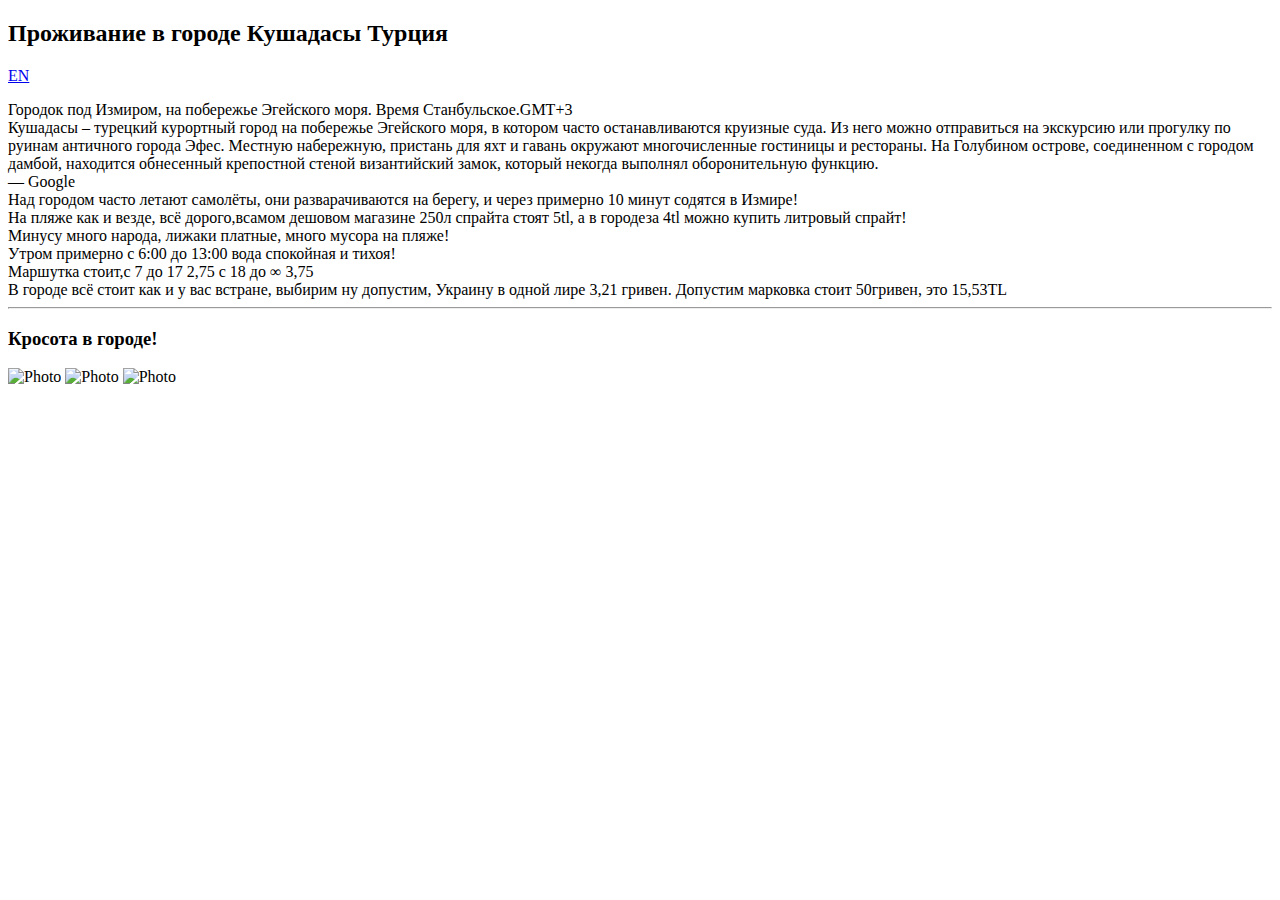
==== index.html @ 103a53df "Add files via upload" ====
<!DOCTYPE html>
<html lang="ru">

<head>
    <meta charset="UTF-8">
    <meta http-equiv="X-UA-Compatible" content="IE=edge">
    <meta name="viewport" content="width=device-width, initial-scale=1.0">
    <link rel="stylesheet" href="style/index.css">
    <title></title>
</head>

<body>
    <h2>Проживание в городе Кушадасы Турция</h2>
    <p><a href="indexen.html">EN</a></p>
    <div class="progorod">
        <div class="gorodnaxojdenie">Городок под Измиром, на побережье Эгейского моря. Время Станбульское.GMT+3</div>
        <div class="gorodnaxojdenie">Кушадасы – турецкий курортный город на побережье Эгейского моря, в котором часто
            останавливаются круизные суда. Из него можно отправиться на экскурсию или прогулку по руинам античного
            города Эфес. Местную набережную, пристань для яхт и гавань окружают многочисленные гостиницы и рестораны. На
            Голубином острове, соединенном с городом дамбой, находится обнесенный крепостной стеной византийский замок,
            который некогда выполнял оборонительную функцию.<div class="Google">― Google</div></div>
        <div class="gorodnaxojdenie">Над городом часто летают самолёты, они разварачиваются на берегу, и через примерно
            10 минут содятся в Измире!</div>
    </div>
    <div class="kakinekak">
        <div class="plij">На пляже как и везде, всё дорого,всамом дешовом магазине 250л спрайта стоят 5tl, а в городеза
            4tl можно купить литровый спрайт!</div>
        <div class="plijminys">Минусу много народа, лижаки платные, много мусора на пляже!</div>
        <div class="plijplis">Утром примерно с 6:00 до 13:00 вода спокойная и тихоя!</div>
    </div>
    <div class="stoimosti">
        <div class="transpart">Маршутка стоит,с 7 до 17 2,75 с 18 до &#x221e 3,75</div>
        <div class="rajnisa">В городе всё стоит как и у вас встране, выбирим ну допустим, Украину в одной лире 3,21
            гривен. Допустим марковка стоит 50гривен, это 15,53TL</div>
    </div><hr>
    <h3>Кросота в городе!</h3>
    <div class="photo">
        <img src="img/1630322483137.jpg" alt="Photo">
        <img src="img/1630322483144.jpg" alt="Photo">
        <img src="img/Дизайн без названия (22).png" alt="Photo">
    </div>
    <footer>
        
    </footer>
</body>

</html>
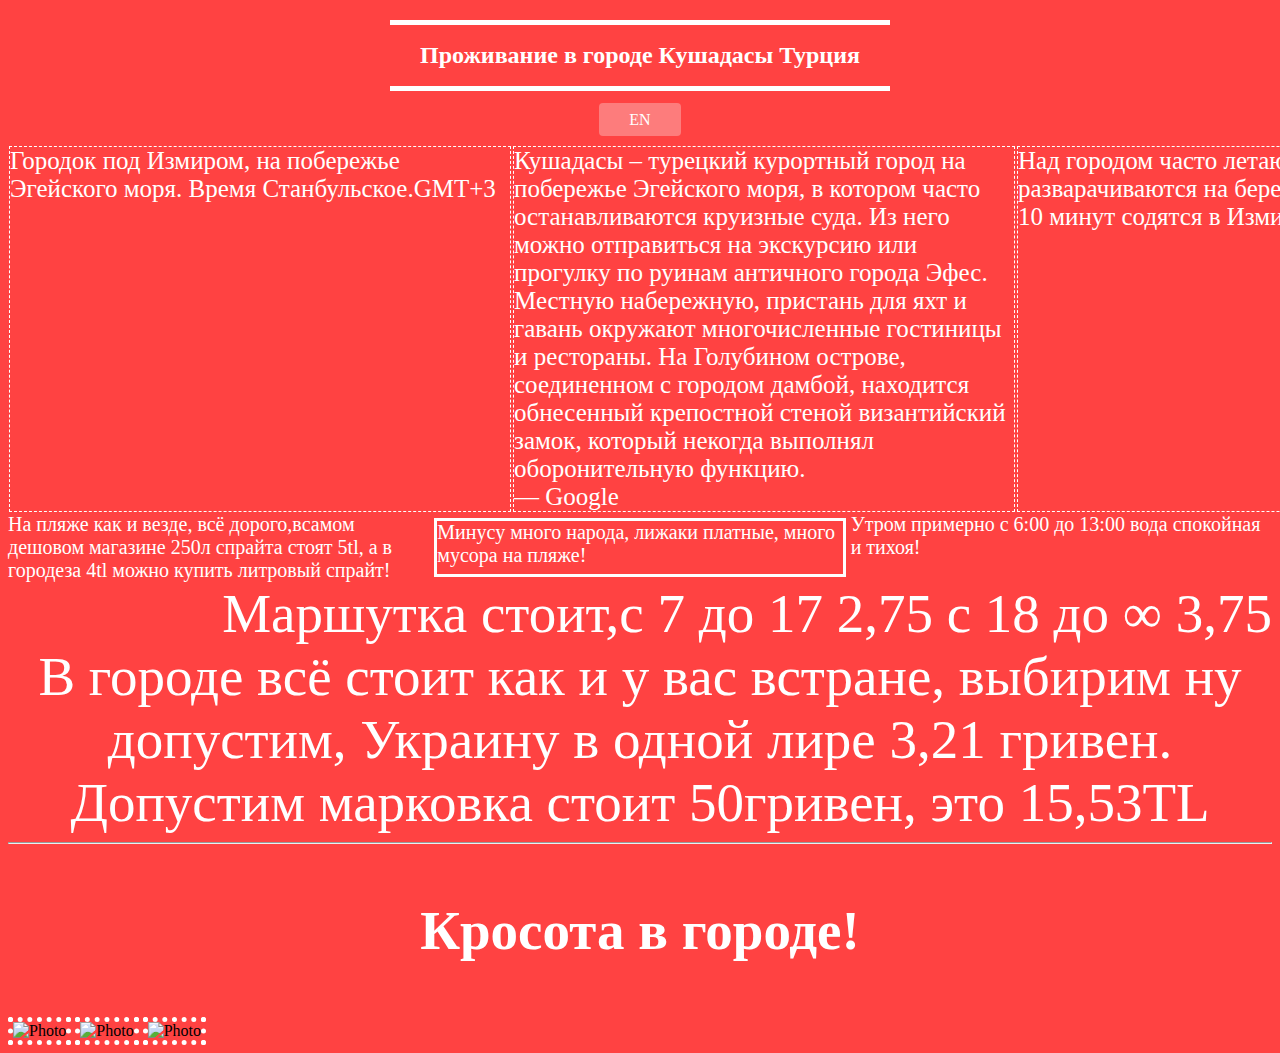
==== commit cd559006: "Update index.html" ====
--- a/index.html
+++ b/index.html
@@ -2,6 +2,8 @@
 <html lang="ru">
 
 <head>
+    <script async src="https://pagead2.googlesyndication.com/pagead/js/adsbygoogle.js?client=ca-pub-3610237352800901"
+     crossorigin="anonymous"></script>
     <meta charset="UTF-8">
     <meta http-equiv="X-UA-Compatible" content="IE=edge">
     <meta name="viewport" content="width=device-width, initial-scale=1.0">
@@ -44,4 +46,4 @@
     </footer>
 </body>
 
-</html>+</html>
--- a/style/index.css
+++ b/style/index.css
@@ -0,0 +1,96 @@
+body {
+    background-color: #ff4242;
+}
+h2 {
+    font-family: cursive;
+    text-align: center;
+    color: #ffffff;
+    border-top: 5px solid #ffffff;
+    border-bottom: 5px solid #ffffff;
+    padding-top: 17px;
+    padding-bottom: 17px;
+    width: 500px;
+    margin-left: auto;
+    margin-right: auto;
+}
+p {
+    text-align: center;
+}
+a {
+    background-color: #fd7c7c;
+    padding: 8px 30px;
+    border-radius: 4px;
+    color: white;
+    text-decoration: none;
+}
+.progorod {
+    display: grid;
+    grid-template-columns: 1fr 1fr 1fr;
+}
+.gorodnaxojdenie{
+    margin: 1px;
+    color: #fff;
+    font-family: cursive;
+    font-size: 25px;
+    border: 1px dashed white;
+    width: 500px;
+}
+.kakinekak {
+    display: grid;
+    grid-template-columns: 1fr 1fr 1fr;
+}
+.plij {
+    font-size: 20px;
+    font-family: cursive;
+    color: white;
+}
+.plijminys {
+    margin: 5px;
+    border: 3px solid white;
+    font-size: 20px;
+    font-family: cursive;
+    color: white;
+}
+.plijplis {
+    font-size: 20px;
+    font-family: cursive;
+    color: white;
+}
+.transpart {
+    text-align: right;
+    font-size: 55px;
+    font-family: cursive;
+    color: white;
+}
+.rajnisa {
+    text-align: center;
+    font-size: 55px;
+    font-family: cursive;
+    color: white;
+}
+h3 {
+    text-align: center;
+    font-size: 55px;
+    font-family: cursive;
+    color: white;
+}
+img {
+    width: 488px;
+    border: 5px dotted white;
+    transition: 0.3s;
+}
+img:hover {
+    transform: scale(1.03);
+}
+.Google {
+    width: 110px;
+    transition: 0.3s;
+}
+.Google:hover {
+    color: blue;
+    transition: 0.3s;
+}
+.Google::selection {
+    background-color: green;
+    color: yellow;
+}